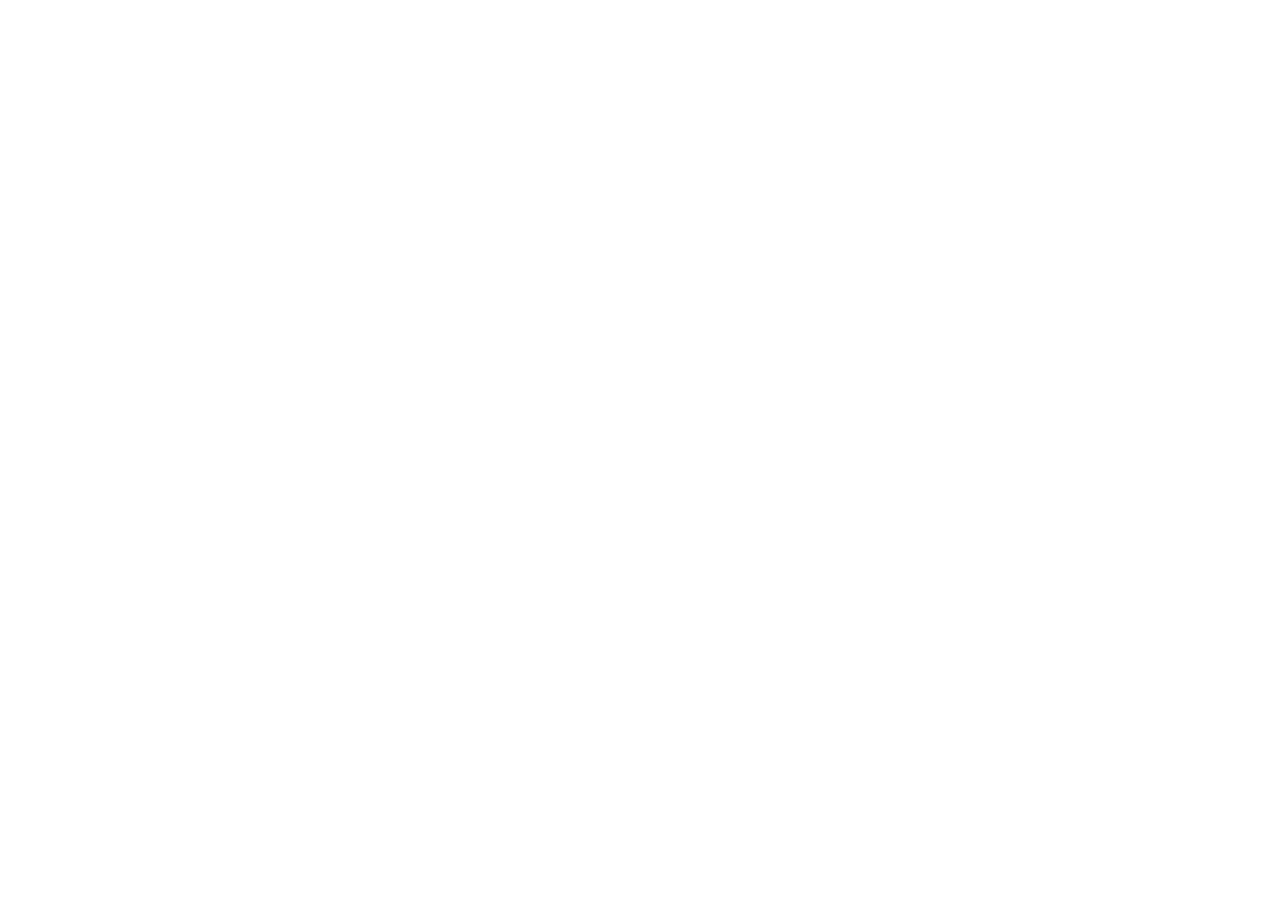
==== 07-intro-to-dom-and-jquery/classwork/index.html @ 92f4f199 "add week 7 to our work folder" ====
<!DOCTYPE html>
<html>
<!-- Set up your css files and meta tags -->
<!-- bring in your google api's as well  -->
<head>
	<title></title>
</head>
<body>
<!-- bring in your javascript/jquery libraries and api's -->
<script type="js/index.js"></script>
</body>
</html>
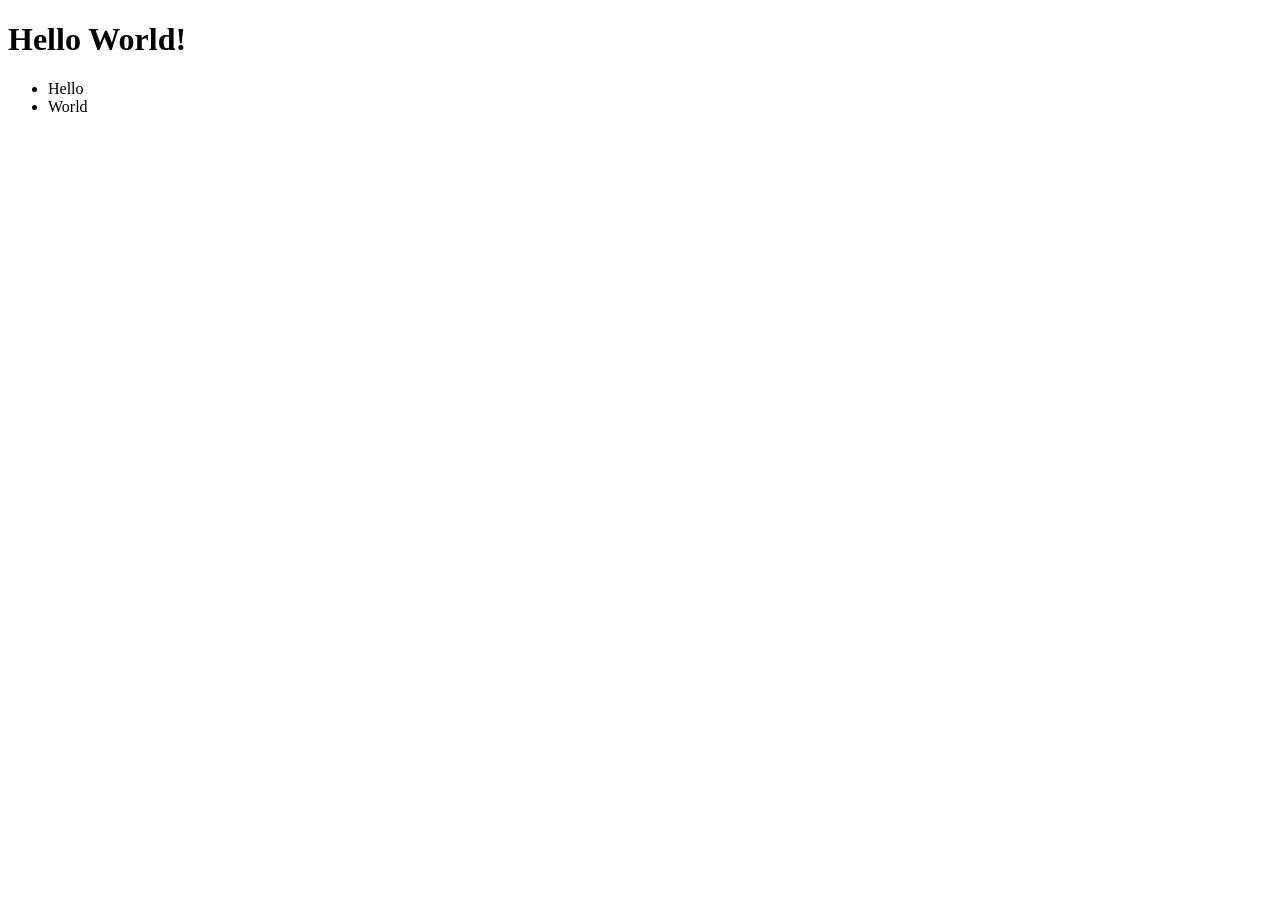
==== commit 91beba40: "finish up work for the week on jquery and dom" ====
--- a/07-intro-to-dom-and-jquery/classwork/index.html
+++ b/07-intro-to-dom-and-jquery/classwork/index.html
@@ -2,11 +2,25 @@
 <html>
 <!-- Set up your css files and meta tags -->
 <!-- bring in your google api's as well  -->
-<head>
-	<title></title>
-</head>
-<body>
+	<head>
+		<title>Class Assignment</title>
+	</head>
+	<body>
+
+		<h1>Hello World!</h1>
+		<div>
+			<ul>
+				<li>Hello</li>
+				<li>World</li>	
+			</ul>
+		</div>
+
+
+
+
+
 <!-- bring in your javascript/jquery libraries and api's -->
-<script type="js/index.js"></script>
-</body>
+		<script src="https://ajax.googleapis.com/ajax/libs/jquery/3.0.0/jquery.min.js"></script>
+		<script type="text/javascript" src="js/index.js"></script>
+	</body>
 </html>
